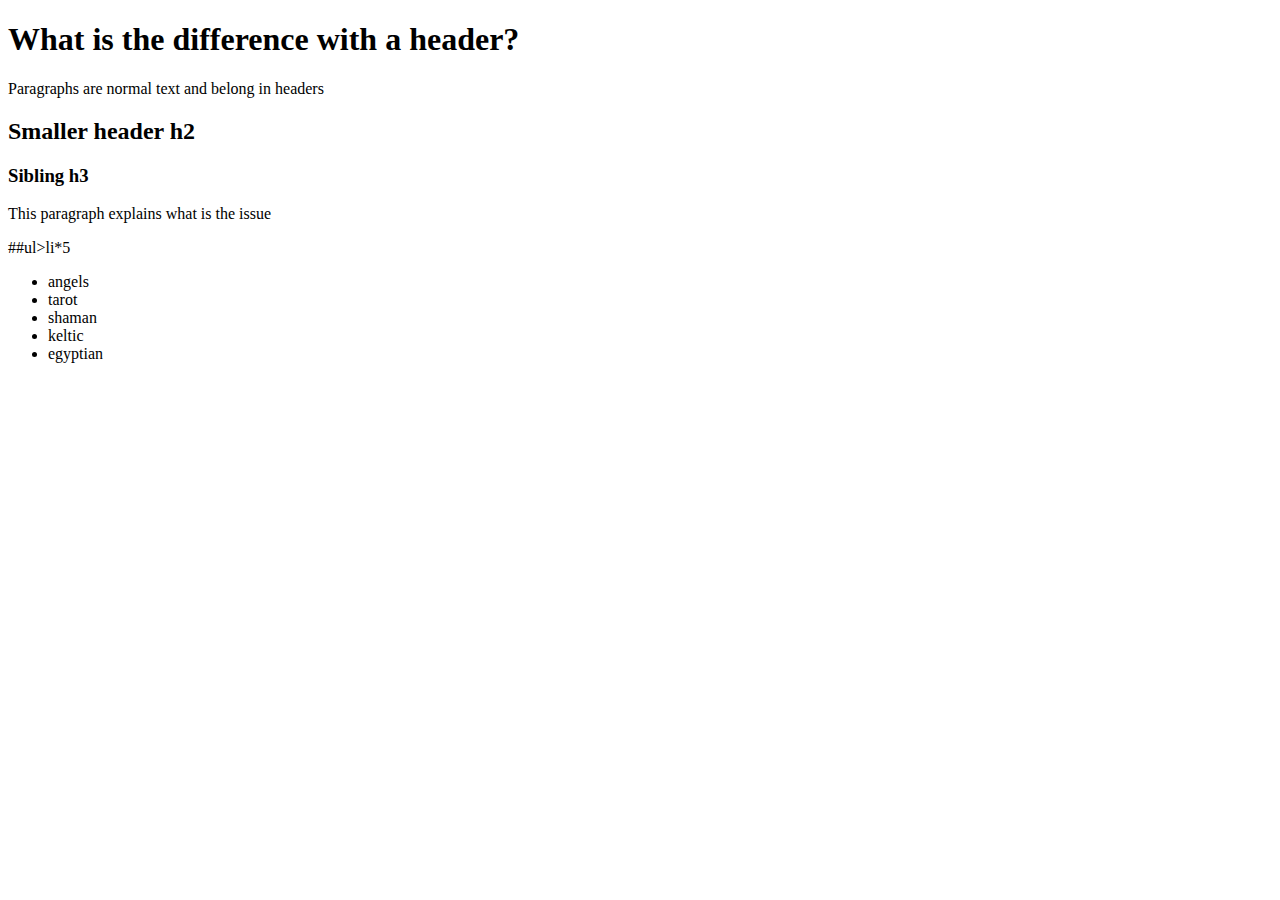
==== training/005_essential_tags/001/index.html @ 98faf3dd "Add files for training" ====
<!DOCTYPE html>
<html lang="en">
<head>
  <meta charset="UTF-8">
  <meta name="viewport" content="width=device-width, initial-scale=1.0">
  <meta http-equiv="X-UA-Compatible" content="ie=edge">
  <title>Document</title>
</head>
<body>

  <h1> What is the difference with a header? </h1>
  <p> Paragraphs are normal text and belong in headers </p>

  <h2> Smaller header h2</h2>
  <h3> Sibling h3 </h3>
  <p> This paragraph explains what is the issue </p>

##ul>li*5
  <ul>
    <li>angels</li>
    <li>tarot</li>
    <li>shaman</li>
    <li>keltic</li>
    <li>egyptian</li>
  </ul>

</body>
</html>
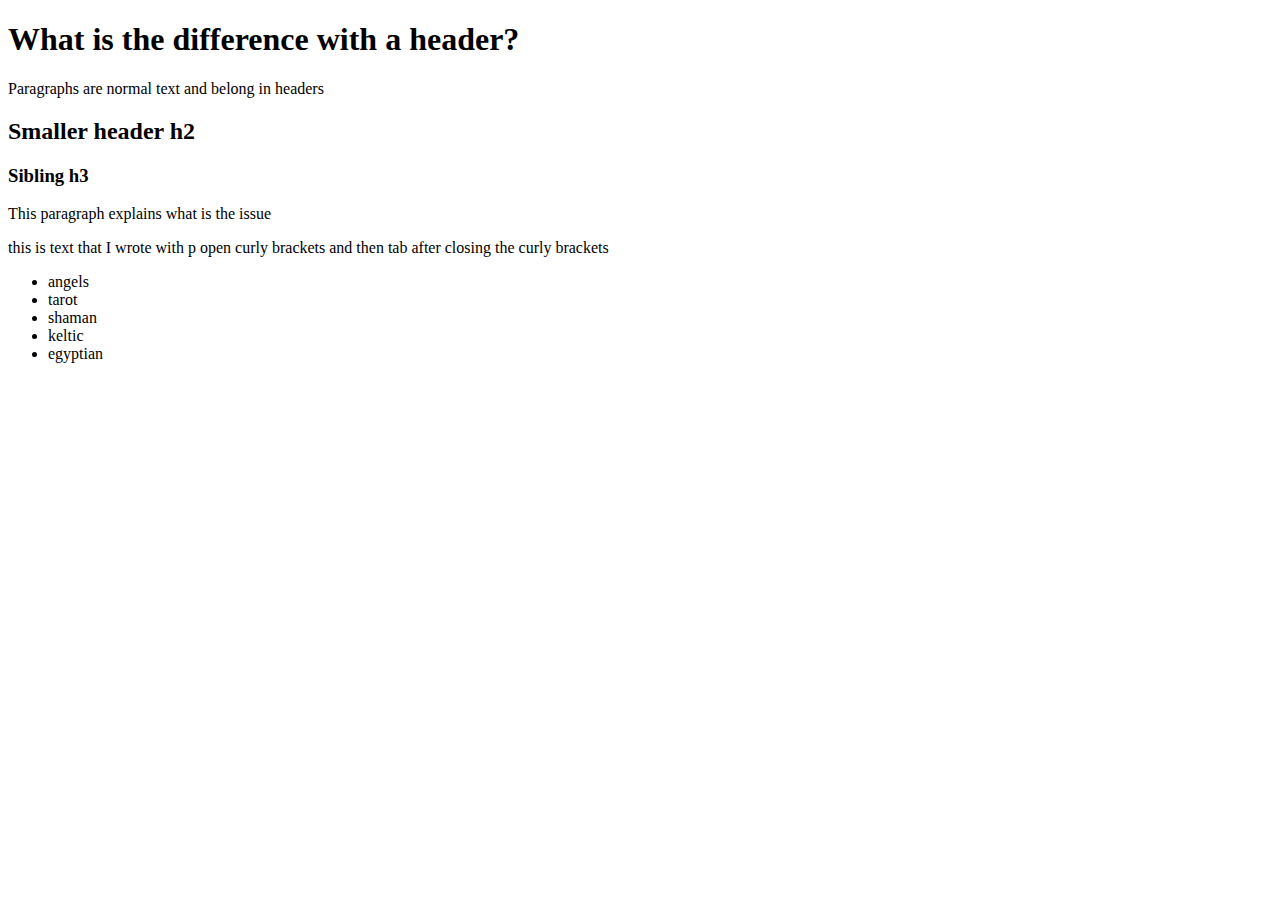
==== commit 0723e86f: "Adding emmet lines" ====
--- a/training/005_essential_tags/001/index.html
+++ b/training/005_essential_tags/001/index.html
@@ -15,7 +15,12 @@
   <h3> Sibling h3 </h3>
   <p> This paragraph explains what is the issue </p>
 
-##ul>li*5
+<!-- This is a text that I first wrote and made it a comment with cmd+forward slash -->
+<!-- This is a comment from emmet if you type c+tab -->
+<!-- type: ul>li*5 and hit tab</com> -->
+<p>this is text that I wrote with p open curly brackets and then tab after closing the curly brackets</p>
+
+
   <ul>
     <li>angels</li>
     <li>tarot</li>
